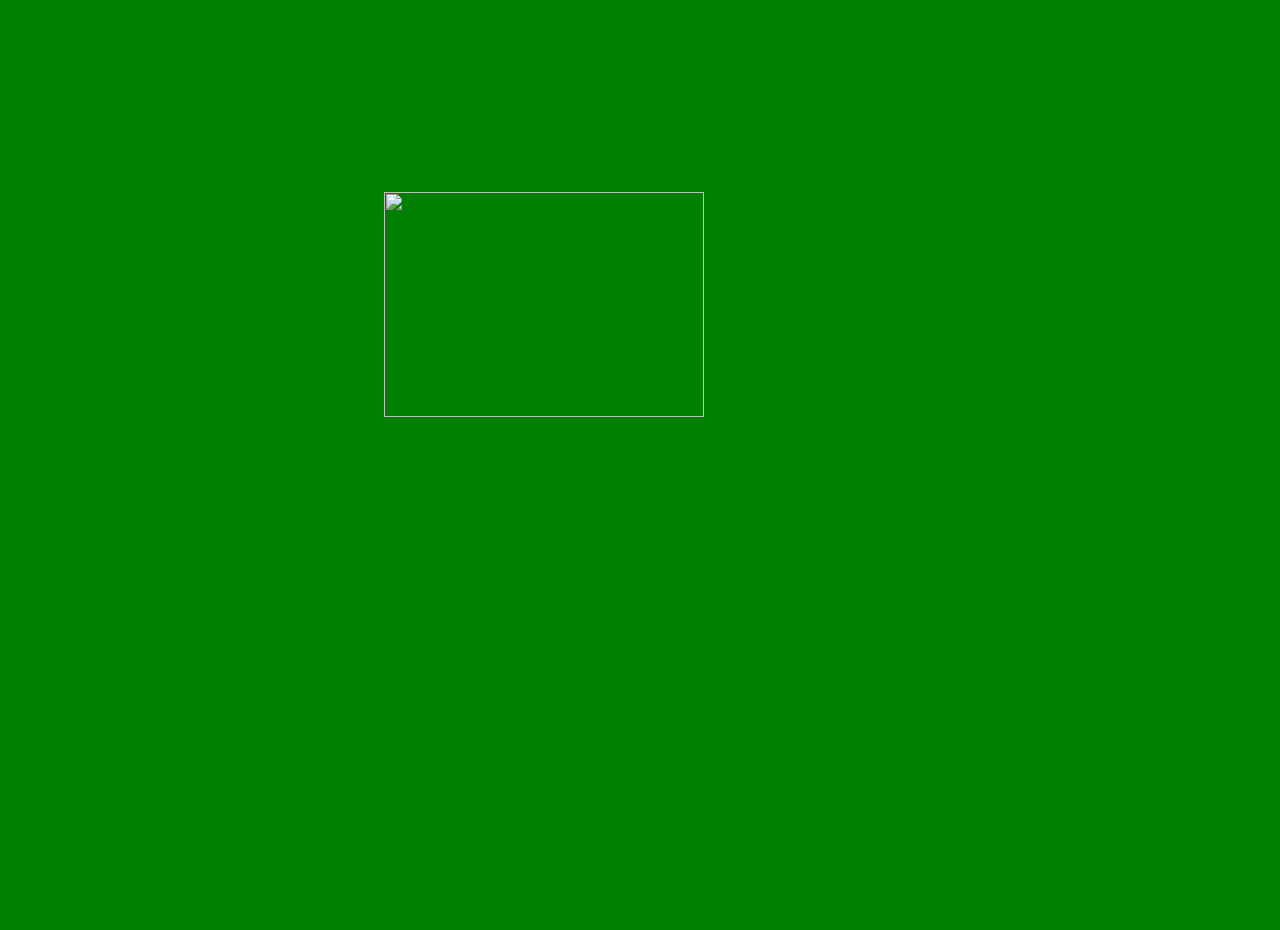
==== index1.html @ 43190fa7 "added div" ====
<!DOCTYPE html>
<html lang="en">
<head>
    <meta charset="UTF-8">
    <meta http-equiv="X-UA-Compatible" content="IE=edge">
    <meta name="viewport" content="width=, initial-scale=1.0">
    <title>Document</title>
    <link rel="stylesheet" href="style1.css">
</head>
<body background="tekstura-belyi-fon-nadpisi-heart-love-i-love-you-vintage.jpg
    <div><img class="ex" src="./heart.jpg" alt="" width="100px" height="100px"></div>
    <img src="./hea.png" alt="">
</body>
</html>
---- style1.css ----
body {
  display: flex;
  justify-content: center;
  align-items: center;
  flex-wrap: wrap;
  gap: 50px;

  height: 100%;
  margin: 30px;

  transition: transform 1s ease-in-out;
}
html {
  margin: 0;
  position: relative;
  height: 100%;
}
div {
  width: 100px;
  height: 100px;
  position: absolute;
  top: 0;
  left: 0;

  animation-name: move;
  animation-duration: 50s;
}

@keyframes move {
  0% {
    left: 0;
    margin-left: 0;
    transform: scale(1);
  }
  50% {
    left: 100%;
    margin-left: -200px;
    top: 0;
    margin-top: 0;
    transform: scale(1.1);
  }
  75% {
    left: 100%;
    margin-left: -100px;
    top: 100%;
    margin-top: -100px;
  }
  100% {
    margin-right: -100px;
    top: 100%;
    margin-top: -100px;
    transform: scale(1.2);
  }
}
img {
  width: 50%;
  height: 50%;
  position: absolute;
  top: 0;
  left: 0;
  margin-left: 30%;
  margin-top: 15%;

  animation-name: star;
  animation-duration: 1s;
  animation-iteration-count: infinite;
}

@keyframes star {
    0% {
      transform: scale(1);
    }
    50% {
      transform: scale(1.1);
    }
    100% {
      transform: scale(1.2);
    }
  }
  body {
    background-color:green;
  }
.ex {
  width: 100%;
  height: 100%;
  background: none;
}
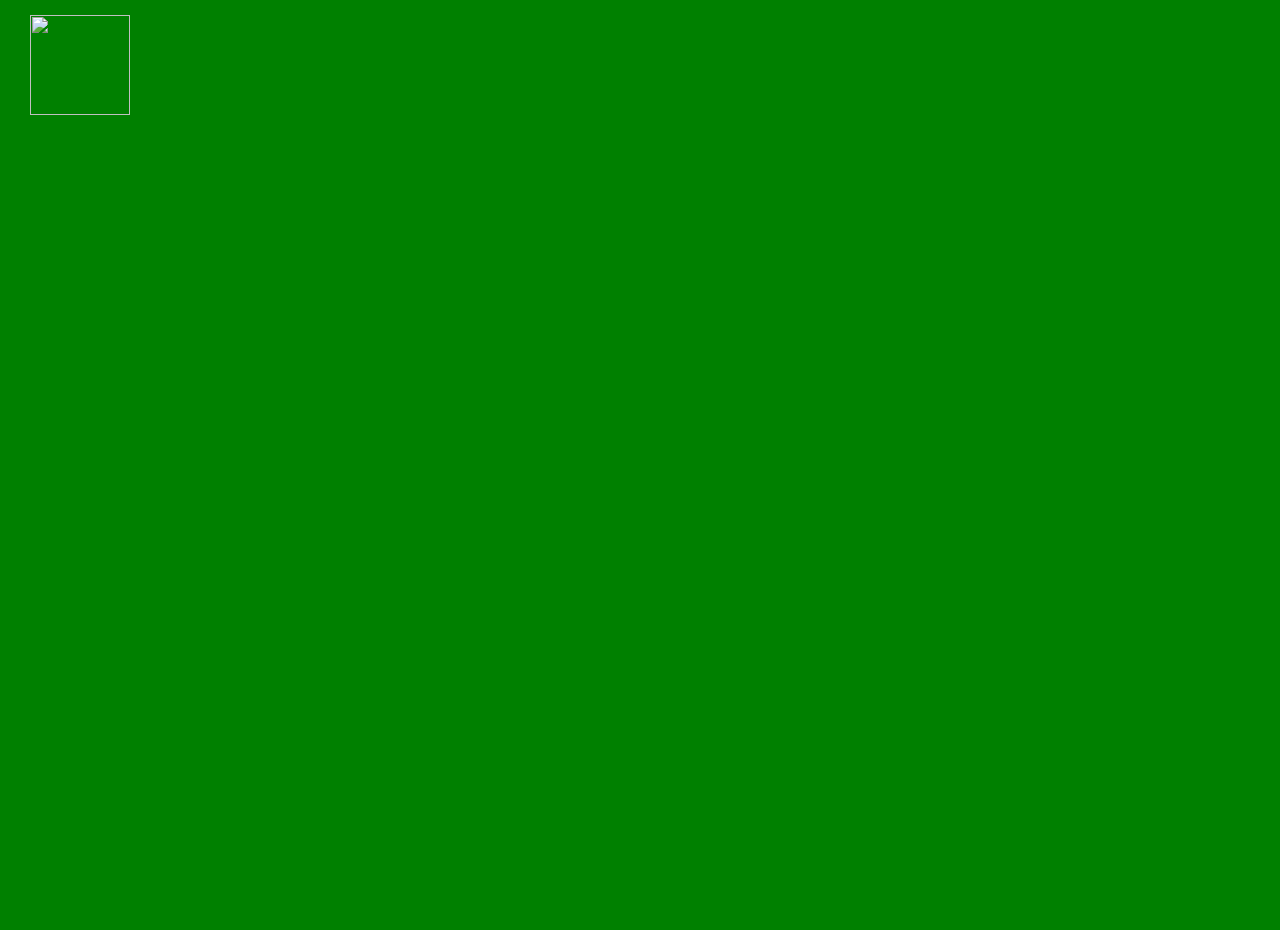
==== commit 7e4c05e7: "added div img" ====
--- a/index1.html
+++ b/index1.html
@@ -7,8 +7,8 @@
     <title>Document</title>
     <link rel="stylesheet" href="style1.css">
 </head>
-<body background="tekstura-belyi-fon-nadpisi-heart-love-i-love-you-vintage.jpg
-    <div><img class="ex" src="./heart.jpg" alt="" width="100px" height="100px"></div>
+<body background="tekstura-belyi-fon-nadpisi-heart-love-i-love-you-vintage.jpg">
+    <div><img class="ex" src="./heart.jpg" alt="" width="100px" height="100px"></di
     <img src="./hea.png" alt="">
 </body>
 </html>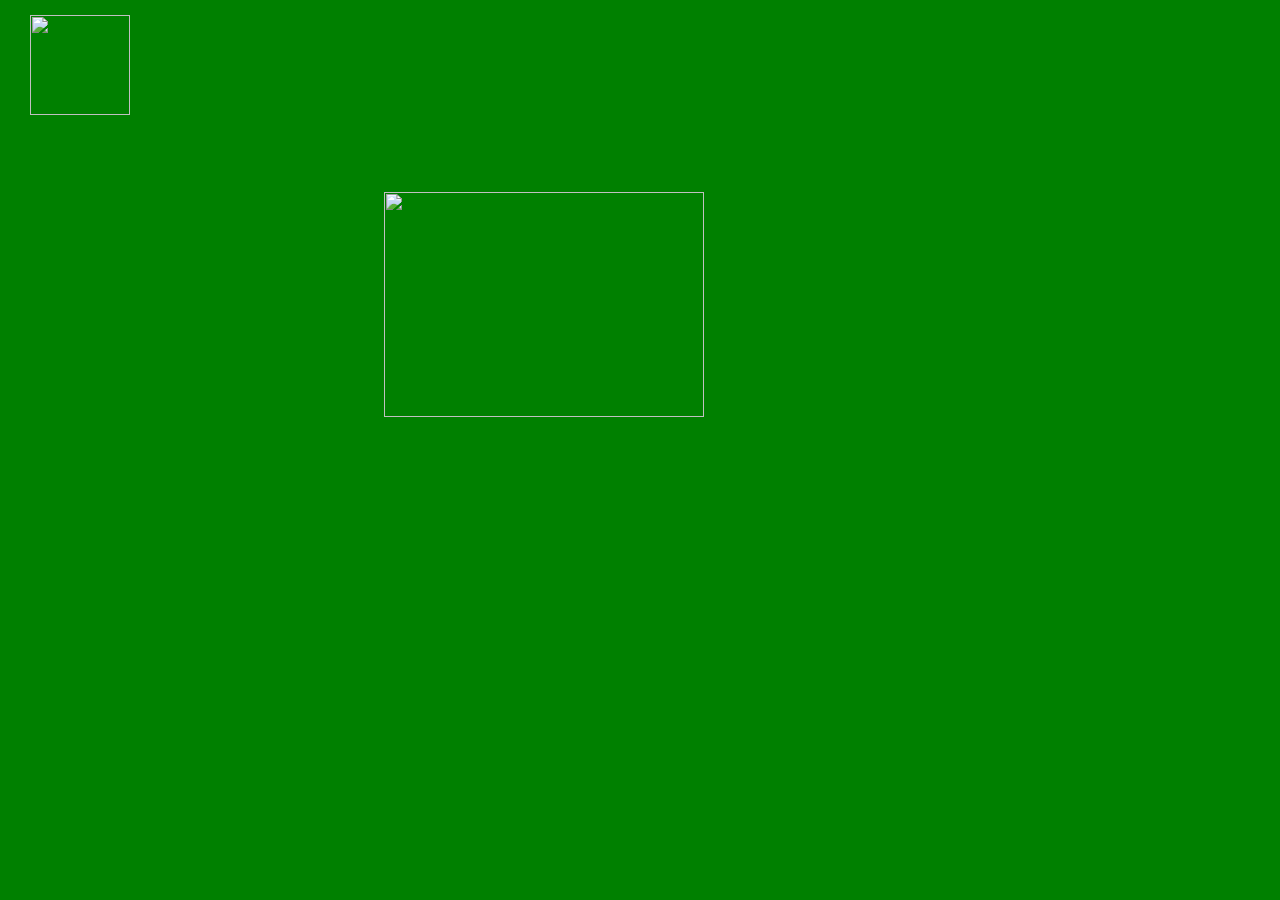
==== commit 57f6e97f: "added body" ====
--- a/index1.html
+++ b/index1.html
@@ -8,7 +8,7 @@
     <link rel="stylesheet" href="style1.css">
 </head>
 <body background="tekstura-belyi-fon-nadpisi-heart-love-i-love-you-vintage.jpg">
-    <div><img class="ex" src="./heart.jpg" alt="" width="100px" height="100px"></di
+    <div><img class="ex" src="./heart.jpg" alt="" width="100px" height="100px"></div>
     <img src="./hea.png" alt="">
 </body>
 </html>--- a/style1.css
+++ b/style1.css
@@ -1,4 +1,4 @@
-body {
+body 
   display: flex;
   justify-content: center;
   align-items: center;
